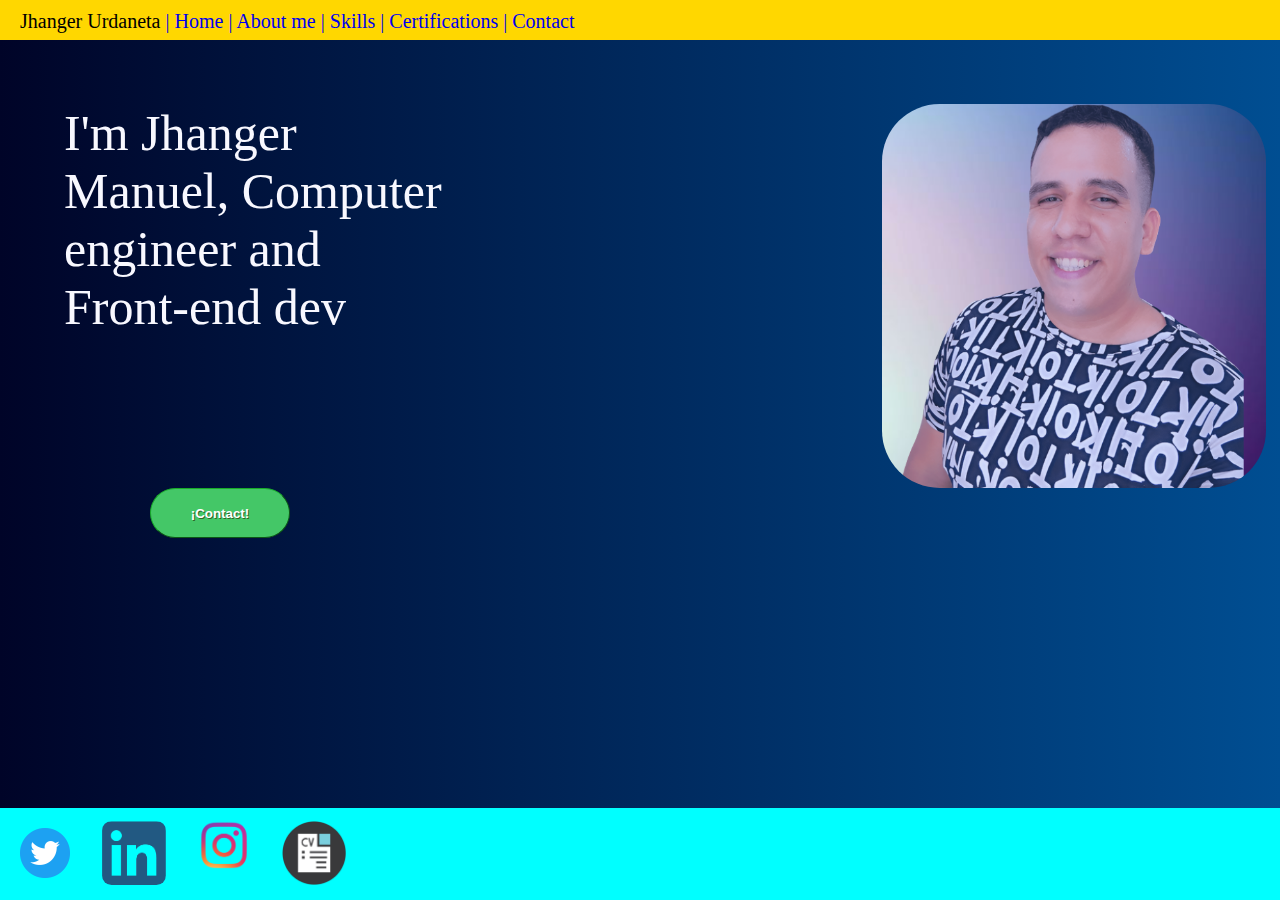
==== index.html @ 17be0fd6 "Add files via upload" ====
<!DOCTYPE html>
<html lang="en">
<head>
    <meta charset="UTF-8">
    <meta http-equiv="X-UA-Compatible" content="IE=edge">
    <meta name="viewport" content="width=device-width, initial-scale=1.0">
    <title>Jhanger Manuel </title>
    <link rel="stylesheet" href="style.css">
</head>
<body>
    <nav class="nav">
        <ul class="lista">  Jhanger Urdaneta
            <a href="index.html"><li>Home</li></a>
            <a href="About.html"><li>About me</li></a>
            <a href="skills.html"><li>Skills</li></a>
            <a href="certifications.html"><li>Certifications</li></a>
            <a href="contact.html"><li>Contact</li></a>
        </ul>
    </nav>
    <main>
        <section class="section">
            <div class="yo" >I'm Jhanger Manuel,
                Computer engineer and Front-end dev
            </div>
            <div class="foto"><img src="yo.png" alt="Picture of Jhanger Manuel smiling"></div>
        </section>
        <a href="contact.html"><button class="buttonClass">¡Contact!</button></a>
    </main>
    <footer class="footer">
        <div class="feet"> <a href="https://twitter.com/JhangerMUS"><img src="twitter.png" alt="Twitter's logo"></a> </div>
        <div class="feet"><a href="https://www.linkedin.com/in/jhanger-urdaneta-369a16195/"><img src="linkedin.png" alt="linkedin's logo"></a></div>
        <div class="feet"><a href="https://www.instagram.com/jhangermus/"><img src="instagram.png" alt="Instagram's logo"></a></div>
        <div class="feet"> <a href="/pdf/Jhanger Urdaneta English CV (1).pdf" download="Jhanger Urdaneta English CV (1).pdf"><img src="cv.png" alt="Jhanger Urdaneta's CV"></a> </div>
    </footer>
</body>
</html>
---- style.css ----
* {
    box-sizing: border-box;
    margin: 0;
    padding: 0;
}

html{
    font-size: 62.5%;
    background: linear-gradient(to right, #000428, #004e92);
}
.nav{
    border-color: blanchedalmond;
    background-color: gold;
    font-size: 2rem;
    height: 4rem;
    padding-top: 1.0rem;
}
.nav li{
    display: inline-block;
    font-size: 2rem;
   
   
}
.footer{
    display: flex;
    flex-wrap: wrap;
    background-color:aqua;
    position:fixed;
    bottom: 0;

}
.feet{
    display: flex;
    width: 5%;
    margin: 1%;
}
img{
    width: 100%;
    border-radius: 15%;
    
}
.foto{
    width: 30%;
    margin-left: 30%;
    margin-top: 5%;
    display: flex;
    
}
div{
    color: ghostwhite;
}

.nav li:hover{
    color: red;
 
}
.yo{
    font-size: 5rem;
    width: 30vw;
    margin: 5%;
    margin-right: 5rem;
}
.section{
    display: flex;
    flex-wrap: wrap;
}

.nav li::before{
    content: "   |    ";
}
.buttonClass {
    font: size 1.5rem;;
    font-family:Arial;
    width:14rem;
    height:5rem;
    border-width:1px;
    color:#fff;
    border-color:#18ab29;
    font-weight:bold;
    border-top-left-radius:28px;
    border-top-right-radius:28px;
    border-bottom-left-radius:28px;
    border-bottom-right-radius:28px;
    text-shadow: 1px 1px 0px #2f6627;
    background:#44c767;
    margin-left: 15rem;
    transition: 1s;
  }
  .buttonClass:hover {
    background: #5cbf2a
  }

.lista{
    margin-left: 2rem;
    list-style-type: none;
}

.españolabout, .englishabout{
    font-size: 2.4rem;
    margin: 2%;
}

.español, .english{
    font-size: 3.2rem;
    margin: 2%;
    border-style:groove;
    
    background: linear-gradient(to right, #0f2027, #203a43, #2c5364);
}

.divul{
    background-color:aqua;
    margin: 5%;
    border-radius: 5%;
    padding: 2%;
}

.ulcert {
    
    font-size: 2.4rem;
    margin: 2%;
    color: white;
    height: 80vh;
    align-items: center;
}

.ulcert li{
    margin: 2%;
    
}



ul a:hover{
    color: red;
}

.contacto{
    font-size: 2.4rem;
    margin: 2%;
    text-align: center;
    
    
}
.contacto div{
    margin: 2%;
    padding: 2%;
    
}


.buttonClass2{

    padding: 1rem;
    font-size:2rem;
    font-family:Arial;
    width:2rem;
    height:5rem;
    border-width:0.1rem;
    color:#fff;
    border-color:#4b8f29;
    font-weight:bold;
    border-top-left-radius:4px;
    border-top-right-radius:4px;
    border-bottom-left-radius:4px;
    border-bottom-right-radius:4px;
    box-shadow: 0rem 1.rem 1.4rem -0.7rem #3e7327;
    text-shadow: 0rem 0.1rem 0rem #5b8a3c;
    background:linear-gradient(#77b55a, #72b352);
  }
  
  .buttonClass2:hover {
    background: linear-gradient(#72b352, blue);
  }
               
.contacto img{
    width: 2%;
}

.skills{
    font-size: 2.4rem;
    color: white;
    margin: 5%;
    text-align: center;
}

.skills li{
    margin: 2%;
}

.sk{
    font-size: 3.2rem;
    text-align: center;
    margin: 2%;
    transition: 2s;
    font-style:italic;
    font-family: 'Courier New', Courier, monospace;
}

@media  (max-width: 400px){
    .español, .english{
        width: 75%;
        
    }
    .españolabout, .englishabout{
        font-size: 50%;
    }
    .nav{
        width: 100%;
        height: 100%;
    }
    .yo{
        font-size: 200%;
    }
    
    .divul{
        width: 100%;
    }
    .ulcert{
        font-size: 100%;
    }

.mainskills{
    width: 50vw;
    font-size: 50%;
    text-align: center;
}
    
}
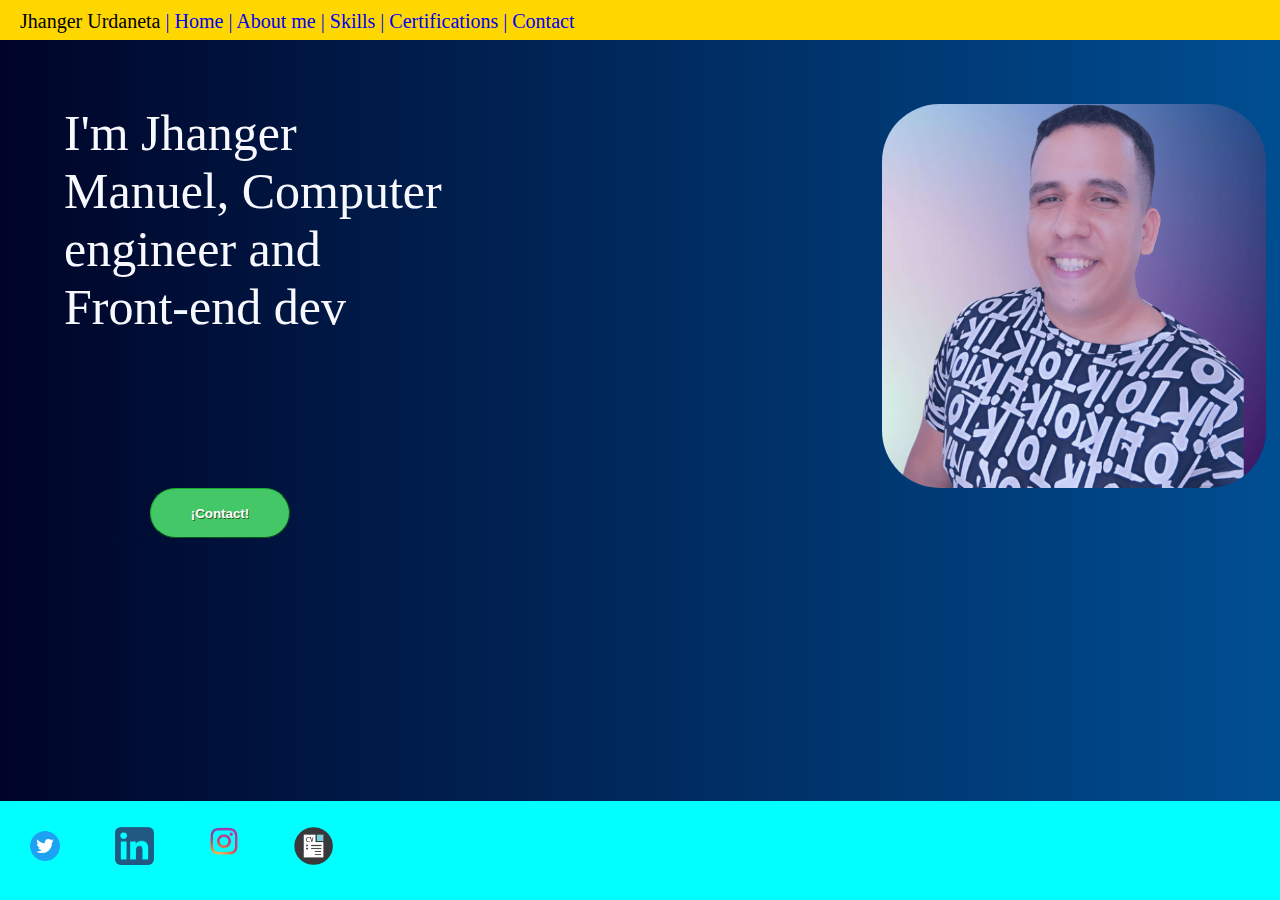
==== commit f14a0c09: "Update index.html" ====
--- a/index.html
+++ b/index.html
@@ -30,7 +30,7 @@
         <div class="feet"> <a href="https://twitter.com/JhangerMUS"><img src="twitter.png" alt="Twitter's logo"></a> </div>
         <div class="feet"><a href="https://www.linkedin.com/in/jhanger-urdaneta-369a16195/"><img src="linkedin.png" alt="linkedin's logo"></a></div>
         <div class="feet"><a href="https://www.instagram.com/jhangermus/"><img src="instagram.png" alt="Instagram's logo"></a></div>
-        <div class="feet"> <a href="/pdf/Jhanger Urdaneta English CV (1).pdf" download="Jhanger Urdaneta English CV (1).pdf"><img src="cv.png" alt="Jhanger Urdaneta's CV"></a> </div>
+        <div class="feet"> <a href="Jhanger Urdaneta English CV (1).pdf" download="Jhanger Urdaneta English CV (1).pdf"><img src="cv.png" alt="Jhanger Urdaneta's CV"></a> </div>
     </footer>
 </body>
 </html>
--- a/style.css
+++ b/style.css
@@ -27,12 +27,14 @@
     background-color:aqua;
     position:fixed;
     bottom: 0;
+    height: 11%;
 
 }
 .feet{
     display: flex;
     width: 5%;
     margin: 1%;
+    padding: 1%;
 }
 img{
     width: 100%;
@@ -226,4 +228,4 @@
     text-align: center;
 }
     
-}+}
